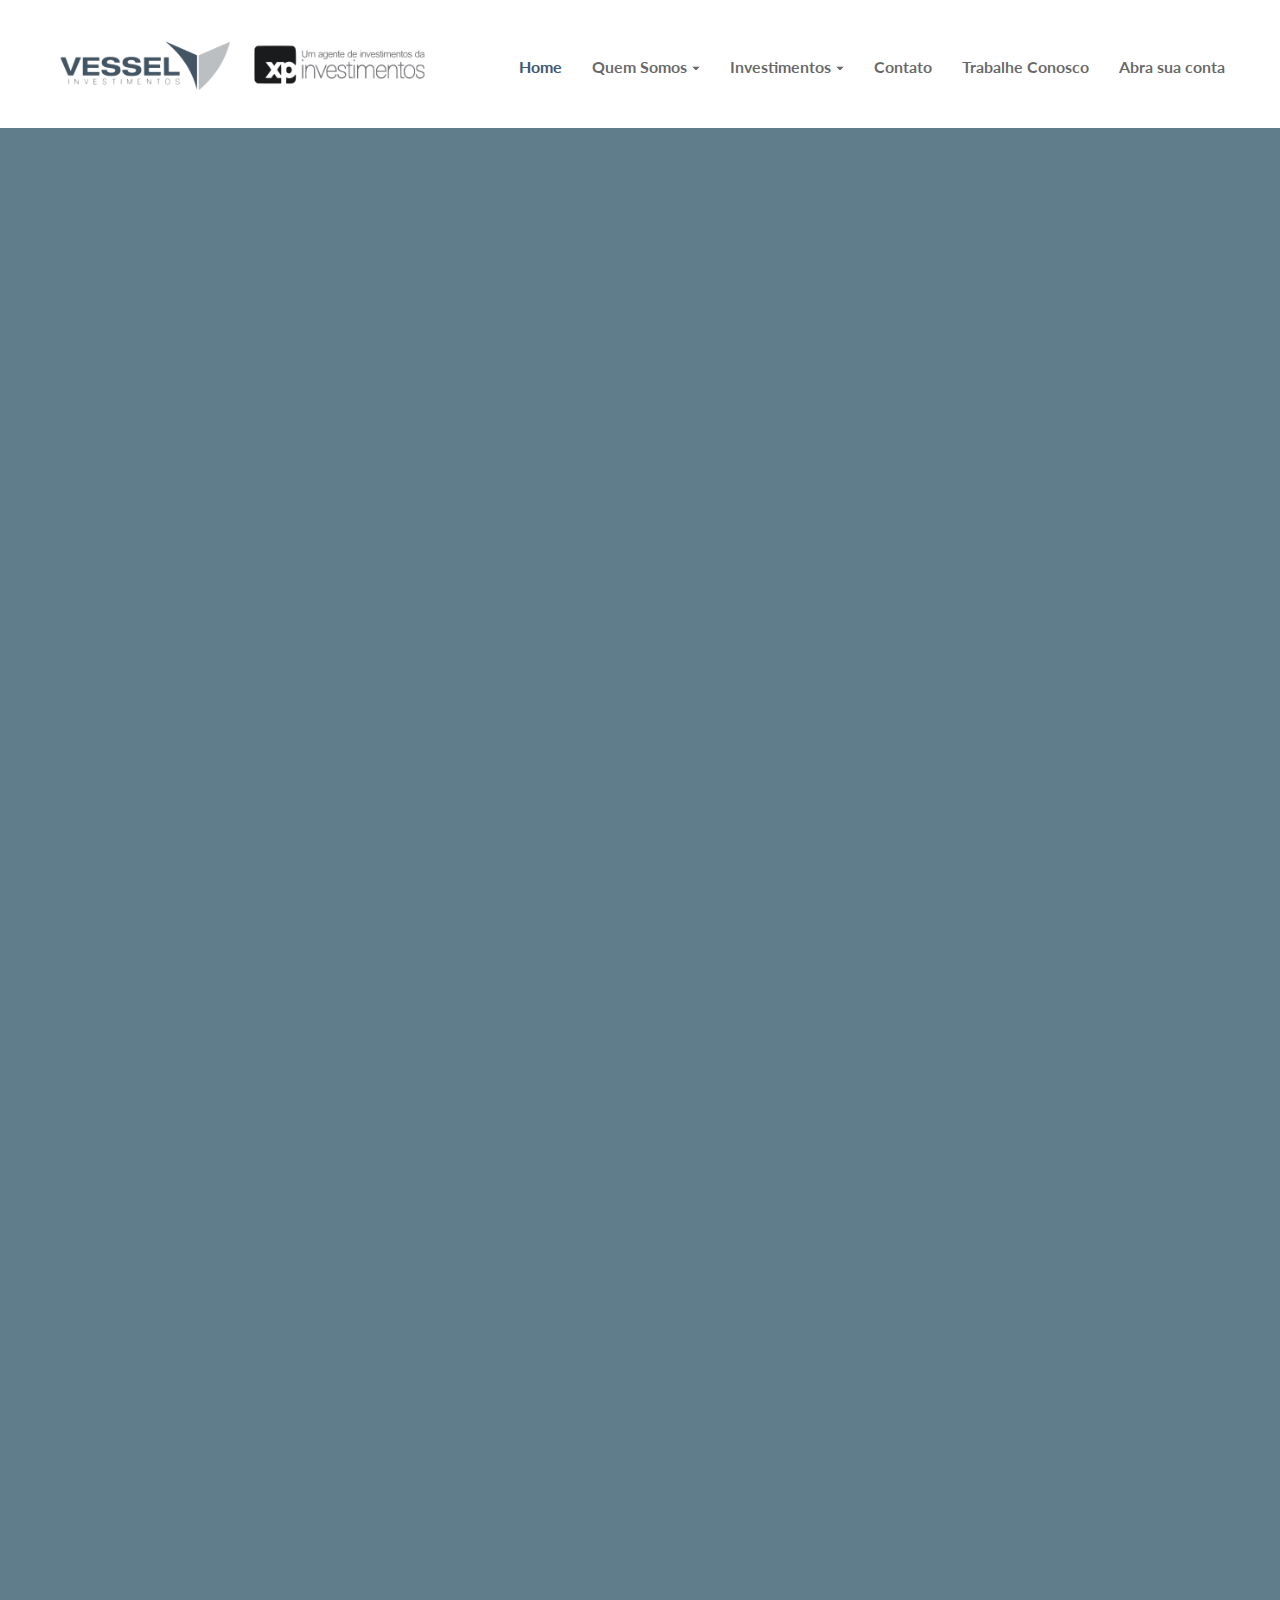
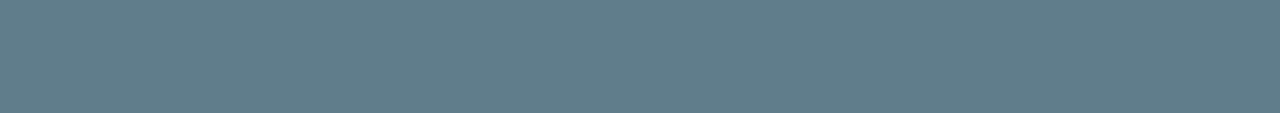
==== contato.html @ f1e66047 "Site 1.0" ====
<!doctype html>
<html>
<head>
    <meta charset="utf-8">
    <meta name="keywords" content="">
    <meta name="description" content="">
    <meta name="viewport" content="width=device-width, initial-scale=1, user-scalable=0">
    <link rel="shortcut icon" type="image/png" href="favicon.png">
    
	<link rel="stylesheet" type="text/css" href="./css/bootstrap.min.css">
	<link rel="stylesheet" type="text/css" href="style.css">
	<link rel="stylesheet" href="./css/animate.min.css"><link rel="stylesheet" href="./css/font-awesome.min.css"><link href='https://fonts.googleapis.com/css?family=Lato:100,300,400,700,900&subset=latin,latin-ext' rel='stylesheet' type='text/css'>
    
	<script src="./js/jquery-2.1.0.min.js"></script>
	<script src="./js/bootstrap.min.js"></script>
	<script src="./js/blocs.min.js"></script>
	<script src="./js/jqBootstrapValidation.js"></script>
	<script src="./js/formHandler.js"></script>
    <title>contato</title>

    
<!-- Google Analytics -->

<!-- Google Analytics END -->
    
</head>
<body>
<!-- Main container -->
<div class="page-container">
    
<!-- nav-bloc -->
<div class="bloc bgc-white l-bloc" id="nav-bloc">
	<div class="container bloc-sm">
		<nav class="navbar row mini-nav">
			<div class="navbar-header">
				<a class="navbar-brand" href="index.html"><img src="img/home.png" width="40%" height="auto" /></a>
				<button id="nav-toggle" type="button" class="ui-navbar-toggle navbar-toggle" data-toggle="collapse" data-target=".navbar-1">
					<span class="sr-only">Toggle navigation</span><span class="icon-bar"></span><span class="icon-bar"></span><span class="icon-bar"></span>
				</button>
			</div>
			<div class="collapse navbar-collapse navbar-1 special-dropdown-nav">
				<ul class="site-navigation nav navbar-nav pull-right">
					<li>
						<a href="index.html" class="ltc-cadet">Home</a>
					</li>
					<li>
						<div class="dropdown">
							<a id="pl-154" href="#" data-toggle="dropdown" aria-expanded="false" class="dropdown-toggle">Quem Somos<span class="caret"></span></a>
							<ul class="dropdown-menu" role="menu">
								<li>
									<a href="quem-somos.html" class="a-btn a-block">Nosso símbolo</a>
								</li>
								<li>
									<a href="quem-somos.html" class="a-btn a-block">Diferenciais</a>
								</li>
								<li>
									<a href="quem-somos.html" class="a-btn a-block">Equipe</a>
								</li>
							</ul>
						</div>
					</li>
					<li>
						<div class="dropdown">
							<a id="pl-2747" href="#" data-toggle="dropdown" aria-expanded="false" class="dropdown-toggle">Investimentos<span class="caret"></span></a>
							<ul class="dropdown-menu" role="menu">
								<li>
									<a href="investimentos.html" class="a-btn a-block">Ações</a>
								</li>
								<li>
									<a href="investimentos.html" class="a-btn a-block">Futuros</a>
								</li>
								<li>
									<a href="investimentos.html" class="a-btn a-block">Renda Fixa</a>
								</li>
								<li>
									<a href="investimentos.html" class="a-btn a-block">Previdência Privada</a>
								</li>
								<li>
									<a class="a-btn a-block" href="investimentos.html">Fundos de Investimentos</a>
								</li>
								<li>
									<a href="investimentos.html" class="a-btn a-block">Fundos Imobiliários</a>
								</li>
							</ul>
						</div>
					</li>
					<li>
						<a href="contato.html">Contato</a>
					</li>
					<li>
						<a href="trabalhe-conosco.html">Trabalhe Conosco</a>
					</li>
					<li>
						<a id="pl-undefined" href="https://www.xpi.com.br/aai/" target="https://www.xpi.com.br/aai/#/passo/1?assessor=A76405">Abra sua conta</a>
					</li>
				</ul>
			</div>
		</nav>
	</div>
</div>
<!-- nav-bloc END -->

<!-- bloc-8 -->
<div style="background-color: #607D8B;" id="bloc-8">
	<div class="container bloc-lg">
		
			
				
		
		<div class="row voffset">
			<div class="col-sm-6">
				<iframe src="https://docs.google.com/forms/d/e/1FAIpQLSdDSpesOFXGpug-VOoizpyuMxJ1Q7RFNaWE8kUmryv5qla1Qw/viewform?embedded=true" width="100%" height="1350" frameborder="0" marginheight="0" marginwidth="0">A carregar...</iframe>
			</div>
			<div class="col-sm-6">
				<iframe src="https://docs.google.com/forms/d/e/1FAIpQLScQtlyTgSDf8aor8aoqCD90WTYx3Wkd6Iw4Vo0EucbhlnyMOw/viewform?embedded=true" width="100%" height="1350" frameborder="0" marginheight="0" marginwidth="0">A carregar...</iframe>
			</div>
		</div>
	</div>
</div>
<!-- bloc-8 END -->

<!-- ScrollToTop Button -->
<a class="bloc-button btn btn-d scrollToTop" onclick="scrollToTarget('1')"><span class="fa fa-chevron-up"></span></a>
<!-- ScrollToTop Button END-->


</div>
<!-- Main container END -->
    

</body>
</html>
---- style.css ----
/*-----------------------------------------------------------------------------------
	    Vessel-site
        Built with Blocs
-----------------------------------------------------------------------------------*/

body{
	margin:0;
	padding:0;
    background:#FFF;
    overflow-x:hidden;
    -webkit-font-smoothing: antialiased;
    -moz-osx-font-smoothing: grayscale;
}
a:hover{text-decoration: none; cursor:pointer;}

a,button{outline: none!important;} /* Prevent ugly blue glow on chrome and safari */

#page-loading-blocs-notifaction{position: fixed;top: 0;bottom: 0;width: 100%;z-index:100000;background:#FFFFFF url("img/pageload-spinner.gif") no-repeat center center;}

/* = Blocs
-------------------------------------------------------------- */

.bloc{
	width:100%;
	clear:both;
	background: 50% 50% no-repeat;
	padding:0 50px;
	-webkit-background-size: cover;
	-moz-background-size: cover;
	-o-background-size: cover;
	background-size: cover;
	position:relative;
}
.bloc .container{
	padding-left:0;
	padding-right:0;
}


/* Sizes */

.bloc-lg{
	padding:100px 50px;
}
.bloc-md{
	padding:50px;
}
.bloc-sm{
	padding:20px 50px;
}

/* = Full Screen Blocs 
-------------------------------------------------------------- */

.bloc-fill-screen{
	padding-top:0;
	position: relative;
	height: inherit;
}
.bloc-fill-screen > .container{
	position:relative;
	top:50%;
	transform:translateY(-50%);
	-webkit-transform:translateY(-50%);
}
.bloc-fill-screen.bloc-group .bloc{
	vertical-align: middle!important;
}
.bloc-fill-screen .fill-bloc-top-edge, .bloc-fill-screen .fill-bloc-bottom-edge{
	position: absolute;
	margin: 20px auto;
	left: 0;
	right: 0;
	z-index: 1;
	transform: none;
}
.bloc-fill-screen .fill-bloc-top-edge{
	top:0;
}
.bloc-fill-screen .fill-bloc-bottom-edge{
	top: initial;
	bottom: 20px;
}
.blocs-hero-btn-dwn{
	width: 58px;
	height: 58px;
	display: block;
	margin:0 auto;
	line-height: 58px;
	padding: 0;
	border-radius: 50%;
	text-align: center;
	font-size: 18px;
	color: rgba(255,255,255,.8);
	background: rgba(0,0,0,.6);
	border:0;
}
.blocs-hero-btn-dwn:hover{
	color: rgba(255,255,255,1);
}


/* Dark theme */

.d-bloc{
	color:rgba(255,255,255,.7);
}
.d-bloc button:hover{
	color:rgba(255,255,255,.9);
}
.d-bloc .icon-round,.d-bloc .icon-square,.d-bloc .icon-rounded,.d-bloc .icon-semi-rounded-a,.d-bloc .icon-semi-rounded-b{
	border-color:rgba(255,255,255,.9);
}
.d-bloc .divider-h span{
	border-color:rgba(255,255,255,.2);
}
.d-bloc .a-btn,.d-bloc .navbar a,.d-bloc .navbar-brand, .d-bloc a .icon-sm, .d-bloc a .icon-md, .d-bloc a .icon-lg, .d-bloc a .icon-xl, .d-bloc h1 a, .d-bloc h2 a, .d-bloc h3 a, .d-bloc h4 a, .d-bloc h5 a, .d-bloc h6 a, .d-bloc p a{
	color:rgba(255,255,255,.6);
}
.d-bloc .a-btn:hover,.d-bloc .navbar a:hover,.d-bloc .navbar-brand:hover,.d-bloc a:hover .icon-sm, .d-bloc a:hover .icon-md, .d-bloc a:hover .icon-lg, .d-bloc a:hover .icon-xl, .d-bloc h1 a:hover, .d-bloc h2 a:hover, .d-bloc h3 a:hover, .d-bloc h4 a:hover, .d-bloc h5 a:hover, .d-bloc h6 a:hover, .d-bloc p a:hover{
	color:rgba(255,255,255,1);
}
.d-bloc .navbar-toggle .icon-bar{
	background:rgba(255,255,255,1);
}
.d-bloc .btn-wire,.d-bloc .btn-wire:hover{
	color:rgba(255,255,255,1);
	border-color:rgba(255,255,255,1);
}
.d-bloc .panel{
	color:rgba(0,0,0,.5);
}
.d-bloc .panel button:hover{
	color:rgba(0,0,0,.7);
}
.d-bloc .panel icon{
	border-color:rgba(0,0,0,.7);
}
.d-bloc .panel .divider-h span{
	border-color:rgba(0,0,0,.1);
}
.d-bloc .panel .a-btn{
	color:rgba(0,0,0,.6);
}
.d-bloc .panel .a-btn:hover{
	color:rgba(0,0,0,1);
}
.d-bloc .panel .btn-wire, .d-bloc .panel .btn-wire:hover{
	color:rgba(0,0,0,.7);
	border-color:rgba(0,0,0,.3);
}


/* Light theme */

.d-bloc .panel,.l-bloc{
	color:rgba(0,0,0,.5);
}
.d-bloc .panel button:hover,.l-bloc button:hover{
	color:rgba(0,0,0,.7);
}
.l-bloc .icon-round,.l-bloc .icon-square,.l-bloc .icon-rounded,.l-bloc .icon-semi-rounded-a,.l-bloc .icon-semi-rounded-b{
	border-color:rgba(0,0,0,.7);
}
.d-bloc .panel .divider-h span,.l-bloc .divider-h span{
	border-color:rgba(0,0,0,.1);
}
.d-bloc .panel .a-btn,.l-bloc .a-btn,.l-bloc .navbar a,.l-bloc .navbar-brand,.l-bloc a .icon-sm, .l-bloc a .icon-md, .l-bloc a .icon-lg, .l-bloc a .icon-xl, .l-bloc h1 a, .l-bloc h2 a, .l-bloc h3 a, .l-bloc h4 a, .l-bloc h5 a, .l-bloc h6 a, .l-bloc p a{
	color:rgba(0,0,0,.6);
}
.d-bloc .panel .a-btn:hover,.l-bloc .a-btn:hover,.l-bloc .navbar a:hover, .l-bloc .navbar-brand:hover, .l-bloc a:hover .icon-sm, .l-bloc a:hover .icon-md, .l-bloc a:hover .icon-lg, .l-bloc a:hover .icon-xl, .l-bloc h1 a:hover, .l-bloc h2 a:hover, .l-bloc h3 a:hover, .l-bloc h4 a:hover, .l-bloc h5 a:hover, .l-bloc h6 a:hover, .l-bloc p a:hover{
	color:rgba(0,0,0,1);
}
.l-bloc .navbar-toggle .icon-bar{
	color:rgba(0,0,0,.6);
}
.d-bloc .panel .btn-wire,.d-bloc .panel .btn-wire:hover,.l-bloc .btn-wire,.l-bloc .btn-wire:hover{
	color:rgba(0,0,0,.7);
	border-color:rgba(0,0,0,.3);
}

/* Row Margin Offsets */

.voffset{
	margin-top:30px;
}
.voffset-lg{
	margin-top:80px;
}

/* Bloc text custom styling */

#hero-bloc h1{
	font-size: 50px;
	font-family: Lato;
	font-weight: 900;
}
#bloc-2 h3{
	font-family: Lato;
	font-weight: 300;
	font-size: 54px;
}
#bloc-2 p{
	font-size: 24.000000953674316px;
}
#bloc-4 h1{
	font-size: 56px;
	font-family: Lato;
	font-weight: 300;
}
#bloc-4 h3{
	font-size: 34px;
}
#bloc-4 p{
	font-size: 23px;
}
#bloc-5 h1{
	font-family: Lato;
	font-weight: 300;
	font-size: 56px;
}
#bloc-6 h2{
	font-family: Lato;
	font-weight: 300;
	font-size: 56px;
}
#bloc-7 h3{
	font-family: Lato;
	font-weight: 300;
	font-size: 54px;
}
#bloc-7 p{
	font-size: 17px;
}
#bloc-8 h1{
	font-size: 56px;
	font-family: Lato;
	font-weight: 400;
}
#bloc-9 h3{
	font-size: 54px;
	font-family: Lato;
	font-weight: 300;
}
#bloc-9 p{
	font-size: 17px;
}
#bloc-10 h3{
	font-size: 54px;
	font-family: Lato;
	font-weight: 300;
}
#bloc-10 p{
	font-size: 17px;
}
#bloc-11 h3{
	font-family: Lato;
	font-weight: 300;
	font-size: 54px;
}
#bloc-11 p{
	font-size: 17px;
}
#bloc-12 h3{
	font-family: Lato;
	font-weight: 300;
	font-size: 54px;
}
#bloc-12 p{
	font-size: 17px;
}
#bloc-13 h3{
	font-family: Lato;
	font-weight: 300;
	font-size: 54px;
}
#bloc-13 p{
	font-size: 17px;
}

/* = NavBar
-------------------------------------------------------------- */

.navbar{
	margin-bottom: 0;
	z-index:1;
}
.navbar-brand{
	height:auto;
	padding:3px 15px;
	font-size:25px;
	font-weight:normal;
	font-weight:600;
	line-height:44px;
}
.navbar-brand img{
	max-height: 200px;
	margin: 0 5px 0 0;
	display:inline;
}
.nav-center .navbar-brand img{
	margin:0;
}
.navbar .nav{
	padding-top: 2px;
	margin-right: -16px;
	float:right;
	z-index:1;
}
.nav > li{
	float:left;
	margin-top:4px;
	font-size:16px;
}
.navbar-nav .open .dropdown-menu > li > a{
	text-align: inherit;
}
.nav > li a:hover, .nav > li a:focus{
	background:transparent;
}
.navbar-toggle{
	margin: 10px 10px 0 0;
	border: 0px;
}
.navbar-toggle:hover{
	background:transparent!important;
}
.navbar-toggle .icon-bar{
	background-color: rgba(0,0,0,.5);
	width: 26px;
}
 /* Inverted navbar */

.nav-invert .navbar .nav{
	float:left;
}
.nav-invert .navbar-header, .nav-invert .navbar-brand{
	float:right;
}
@media (min-width: 768px){
	.site-navigation{
		position:absolute;
		top:50%;
		right:20px;
		transform:translate(0, -50%);
		-webkit-transform:translateY(-50%);
	}
	.nav > li .dropdown-menu a,.nav > li .dropdown-menu a:hover{
		color:#484848;
	}
	.nav-invert .site-navigation{
		left:0;
		right:0;
	}
	.nav-center{
		text-align:center;
	}
	.nav-center .navbar-header{
		width:100%;
	}
	.nav-center .navbar-header, .nav-center .navbar-brand, .nav-center .nav > li{
		float: none;
		display:inline-block;
	}
	.nav-center .site-navigation{
		position:relative;
		width:100%;
		margin-top:20px;
	}
.nav-center.mini-nav .navbar-toggle{
	float:none;
	margin: 10px auto 0;
	}
}
.nav > li > .dropdown a{
	background: none!important;
	display: block;
	padding: 14px 15px;
}

nav .caret{
	margin: 0 5px;
}
/* Dropdown Menus SubMenu */
	.dropdown-menu .dropdown-menu{
	top:-8px;
	left:100%;
}
.dropdown-menu .dropmenu-flow-right{
	top:100%;
	left:0;
	margin-left: -1px;
	border-top-left-radius: 0;
	border-top-right-radius: 0;
}
.dropdown-menu .dropdown span{
	border: 4px solid black;
	border-top-color:transparent;
	border-right-color:transparent;
	border-bottom-color:transparent;
	margin: 6px -5px 0 0!important;
	float: right;
}

/* = Bric adjustment margins
-------------------------------------------------------------- */

.mg-sm{
	margin-top:10px;
	margin-bottom:5px;
}
.mg-md{
	margin-top:10px;
	margin-bottom:20px;
}
.mg-lg{
	margin-top:10px;
	margin-bottom:40px;
}
img.mg-sm,img.mg-md,img.mg-lg{
	margin-top: 0;
}
img.mg-sm{
	margin-bottom:10px;
}
img.mg-md{
	margin-bottom:30px;
}
img.mg-lg{
	margin-bottom:50px;
}

/* = Buttons
-------------------------------------------------------------- */

.btn{
	margin: 0 5px 5px 0;
}
.btn.pull-right{
	margin: 0 0 5px 5px;
}
.btn-d,.btn-d:hover,.btn-d:focus{
	color:#FFF;
	background:rgba(0,0,0,.3);
}

/* Prevent ugly blue glow on chrome and safari */
button{
	outline: none!important;
}

.btn-xl{
	padding: 16px 40px;
	font-size: 28px;
}
.a-btn{
	padding: 6px 10px 6px 0;
	line-height: 1.42857143;
	display:inline-block;
}
.text-center .a-btn{
	padding: 6px 0;
}
.a-block{
	width:100%;
	text-align: left;
}
.btn .caret{
	margin:0 0 0 5px}.dropdown a .caret{
	margin:0 0 0 5px}.btn-dropdown .dropdown-menu .dropdown{
	padding: 3px 20px;
}


/* Image Frame */
.img-frame,.img-frame-md,.img-frame-lg,.img-frame-rd,.img-frame-rd-md,.img-frame-rd-lg{
	background:#FFF;
	border:1px solid rgba(0,0,0,0.1);
	box-shadow:0 2px 2px rgba(0,0,0,0.05);
	padding:4px;
}
.img-frame{
	border-radius:3px;
}
.img-frame-md,.img-frame-lg{
	border-radius:6px;
}
.img-frame-md,.img-frame-rd-md{
	padding:8px;
}
.img-frame-lg,.img-frame-rd-lg{
	padding:14px;
}

/* = Text Widths
-------------------------------------------------------------- */
.text-w-md{
	max-width:300px;
}
.text-center.text-w-sm, .text-center.text-w-md, .text-center.text-w-lg, .text-center.text-w-90, .text-center.text-w-80, .text-center.text-w-70, .text-center.text-w-60, .text-center.text-w-50{
	margin-left: auto;
	margin-right: auto;
}


.panel-sq, .panel-sq .panel-heading, .panel-sq .panel-footer{
	border-radius:0;
}
.panel-rd{
	border-radius:30px;
}
.panel-rd .panel-heading{
	border-radius:29px 29px 0 0;
}
.panel-rd .panel-footer{
	border-radius:0 0 29px 29px;
}


/* = Forms
-------------------------------------------------------------- */

.form-control{
	border-color:rgba(0,0,0,.1);
	box-shadow:none;
}

/* iFrame */

iframe{
	border:0;
}


/* ScrollToTop button */

.scrollToTop{
	width:40px;
	height:40px;
	position:fixed;
	bottom:20px;
	right:20px;
	opacity: 0;
	z-index: 500;
	transition: all .3s ease-in-out;
}
.scrollToTop span{
	margin-top: 6px;
}
.showScrollTop{
	font-size: 14px;
	opacity: 1;
}

/* = Custom Styling
-------------------------------------------------------------- */

 h1,h2,h3,h4,h5,h6,p,label,.btn,a{
	font-family:Lato;
	font-weight:700;
}
  .container{
	width:100%;
	padding-left:15px;
	padding-right:15px;
}

/* = Colour
-------------------------------------------------------------- */

/* Background colour styles */

.bgc-white{
	background-color:#ffffff;
}
.bgc-cadet{
	background-color:#3F5873;
}
.bgc-outer-space{
	background-color:#47454B;
}
/* Text colour styles */

.tc-white{
	color:#ffffff!important;
}
.tc-white-2{
	color:#FFFFFF!important;
}
/* Button colour styles */

.btn-green-pigment{
	background:#12AB45;
	color:#FFFFFF!important;
}
.btn-green-pigment:hover{
	background:#0e8937;
	color:#FFFFFF!important;
}
/* Link colour styles */

.ltc-cadet{
	color:#3F5873!important;
}
.ltc-cadet:hover{
	color:#32465c!important;
}

/* Bloc image backgrounds */

}.bg-46954067-business-wallpaper-jpg{
	background-image:url("img/46954067-business-wallpaper.jpg.png");
}
.bg-46954067-business-wallpaper-jpg{
	background-image:url("img/46954067-business-wallpaper.jpg.png?timestamp=1492495273584");
}
.bg-46954067-business-wallpaper-jpg{
	background-image:url("img/46954067-business-wallpaper.jpg.png?timestamp=1492495325603");
}
.bg-47044133-business-wallpaper{
	background-image:url("img/47044133-business-wallpaper.png");
}
.bg-47705021-business-wallpaper{
	background-image:url("img/47705021-business-wallpaper.jpg");
}
.bg-47705021-business-wallpaper{
	background-image:url("img/47705021-business-wallpaper.jpg?timestamp=1492499174412");
}
.bg-1920x1080-data-out-38-47088879-business-wallpaper{
	background-image:url("img/1920x1080-data_out_38_47088879-business-wallpaper.jpg");
}
.bg-46954067-business-wallpaper-jpg{
	background-image:url('img/46954067-business-wallpaper.jpg.png');
}
.bg-47705021-business-wallpaper{
	background-image:url('img/47705021-business-wallpaper.jpg');
}



/* = Mobile adjustments 
-------------------------------------------------------------- */
@media (max-width: 1024px)
{
    .bloc{
        padding-left: 20px; 
        padding-right: 20px;  
    }
    .bloc.full-width-bloc, .bloc-tile-2.full-width-bloc .container, .bloc-tile-3.full-width-bloc .container, .bloc-tile-4.full-width-bloc .container{
        padding-left: 0; 
        padding-right: 0;  
    }
}
@media (max-width: 992px) and (min-width: 768px)
{
    .navbar .nav{
		max-width:80%
    }
	.nav-center.navbar .nav{
		max-width:100%
    }
}
@media only screen and (min-device-width : 768px) and (max-device-width : 1024px) and (orientation : landscape) {.b-parallax{background-attachment:scroll;}}
@media (max-width: 768px)
{
    .container{width:100%;}
    .b-parallax{background-attachment:scroll;}
    .page-container, #hero-bloc{overflow-x: hidden;position: relative;} /* Prevent unwanted side scroll on mobile */
    .bloc-group, .bloc-group .bloc{display:block;width:100%;}
    .bloc-tile-2 .container, .bloc-tile-3 .container, .bloc-tile-4 .container{padding-left: 10px;padding-right: 10px;}
}
@media (max-width: 767px)
{
    .page-container{
        overflow-x: hidden;
        position:relative;
    }
    h1,h2,h3,h4,h5,h6,p,#disqus_thread{
        padding-left:10px!important; 
        padding-right:10px!important; 
    }
    #hero-bloc h1{
        font-size:40px;
    }
    #hero-bloc h2{
        font-size:34px;
    }
    #hero-bloc h3{
        font-size:25px;
    }
    .b-parallax{
        background-attachment:scroll;
    }
    .navbar .nav{
        padding-top: 0;
        border-top:1px solid rgba(0,0,0,.2);
        float:none!important;
    }
    .navbar.row{
        margin-left: 0;
        margin-right: 0;
    }
    .site-navigation{
	   position:inherit;
	   transform:none;
	   -webkit-transform:none;
	   -ms-transform:none;
    }  
    .nav > li{
        margin-top: 0;
        border-bottom:1px solid rgba(0,0,0,.1);
        background:rgba(0,0,0,.05);
        text-align: left;
        padding-left:15px;
        width:100%;
    }
    .nav > li:hover{
        background:rgba(0,0,0,.08);
    }
    .dropdown .dropdown a .caret{   
        float: none;
        margin: 5px 0 0 10px!important;
        border: 4px solid black;
        border-bottom-color: transparent;
        border-right-color: transparent;
        border-left-color: transparent;
    }
    
    #hero-bloc .navbar .nav{
        background:rgba(0,0,0,.8);
    }
    #hero-bloc .navbar .nav a{
        color:rgba(255,255,255,.6);
    }
    .hero{
        padding:50px 0;
    }
    .hero-nav{
        left:-1px;
        right:-1px;
    }
    .navbar-collapse{
        padding:0;
        overflow-x: hidden;
        -webkit-box-shadow: none;
        box-shadow: none;
    }
    .navbar-brand img{
        max-height: 40px;
        width:auto;   
    }
    .nav-invert .navbar-header{
        float: none;
        width:100%;
    }
    .nav-invert .navbar-toggle{
        float:left; 
    }
    .bloc-xxl,.bloc-xl,.bloc-lg{
        padding: 40px 0;
    }
    .bloc-sm,.bloc-md{
        padding-left: 0; 
        padding-right: 0;
    }
    .a-block{
        padding:0 10px;
    }
    .btn-dwn{
       display:none; 
    }
    .voffset{
        margin-top:5px;
    }
    .voffset-md{
        margin-top:20px;
    }
    .voffset-lg{
        margin-top:30px;
    }
    form{
        padding:5px;
    }
    .close-lightbox{
        display:inline-block;
    }
    .video-bg-container{
        display:none;
    }
    .blocsapp-device-iphone5{
	   background-size: 216px 425px;
	   padding-top:60px;
	   width:216px;
	   height:425px;
    }
    .blocsapp-device-iphone5 img{
	   width: 180px;
	   height: 320px;
    }
}

@media (max-width: 400px)
{    
    .bloc{
        padding-left: 0; 
        padding-right: 0;  
        -webkit-background-size: auto 200%;
        -moz-background-size: auto 200%;
        -o-background-size: auto 200%;
        background-size: auto 200%;
    }
}

@media (max-width: 768px){
	 
/* Force Mini Menu */
.navbar-header{
	float: none;
}
.navbar-toggle{
	display: block;
}
 .navbar-collapse.collapse{
	display: none!important;
}
 .navbar-collapse.collapse.in{
	display: block!important;
}
 .site-navigation{
	transform:none!important;
}
.nav-invert .navbar-header{
	float: none;
	 width:100%;
}
.nav-invert .navbar-toggle{
	float:left;
}
}
/* Drop Down Navigation */
@media (min-width: 767px) and (max-width: 768px){
	
.mini-nav .special-dropdown-nav .site-navigation{
	display: block;
	position: absolute;
	top: 80%;
	z-index: 1000;
	float: left;
	min-width: 160px;
	padding: 5px 0;
	margin: 2px 0 0;
	font-size: 14px;
	text-align: left;
	list-style: none;
	background-color: #fff;
	-webkit-background-clip: padding-box;
	background-clip: padding-box;
	border: 1px solid #ccc;
	border: 1px solid rgba(0,0,0,.15);
	border-radius: 4px;
	-webkit-box-shadow: 0 6px 12px rgba(0,0,0,.175);
	box-shadow: 0 6px 12px rgba(0,0,0,.175);
}
.mini-nav .special-dropdown-nav .site-navigation li{
	width:100%;
}
.special-dropdown-nav.collapsing{
	transition: height 0.001s;
}
.mini-nav .special-dropdown-nav .site-navigation li a{
	color: rgba(0,0,0,.6)!important;
}
 }
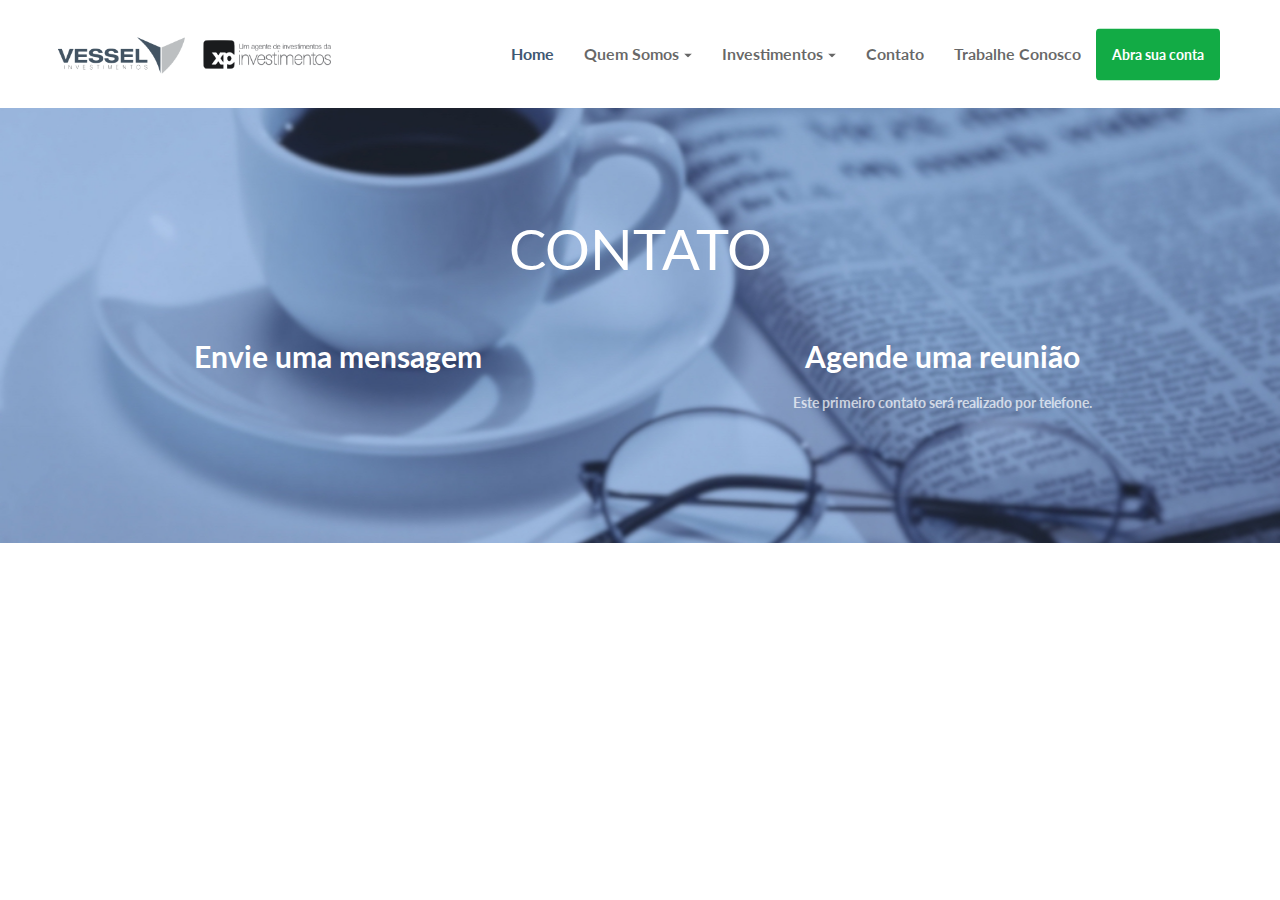
==== commit 2c4ddd8a: "Fixed logo on top + Contato done!" ====
--- a/contato.html
+++ b/contato.html
@@ -33,7 +33,7 @@
 	<div class="container bloc-sm">
 		<nav class="navbar row mini-nav">
 			<div class="navbar-header">
-				<a class="navbar-brand" href="index.html"><img src="img/home.png" width="40%" height="auto" /></a>
+				<a class="navbar-brand" href="index.html"><img src="img/home.png" width="30%" height="auto" /></a>
 				<button id="nav-toggle" type="button" class="ui-navbar-toggle navbar-toggle" data-toggle="collapse" data-target=".navbar-1">
 					<span class="sr-only">Toggle navigation</span><span class="icon-bar"></span><span class="icon-bar"></span><span class="icon-bar"></span>
 				</button>
@@ -91,7 +91,7 @@
 						<a href="trabalhe-conosco.html">Trabalhe Conosco</a>
 					</li>
 					<li>
-						<a id="pl-undefined" href="https://www.xpi.com.br/aai/" target="https://www.xpi.com.br/aai/#/passo/1?assessor=A76405">Abra sua conta</a>
+						<a style="margin-right: 20px;" href="https://www.xpi.com.br/aai/#/passo/1?assessor=A76405" class="btn btn-green-pigment " target="_blank">Abra sua conta</a>
 					</li>
 				</ul>
 			</div>
@@ -101,18 +101,31 @@
 <!-- nav-bloc END -->
 
 <!-- bloc-8 -->
-<div style="background-color: #607D8B;" id="bloc-8">
+<div class="bloc bgc-white bg-47705021-business-wallpaper d-bloc" id="bloc-8">
 	<div class="container bloc-lg">
-		
-			
-				
-		
+		<div class="row">
+			<div class="col-sm-12">
+				<h1 class="mg-md text-center  tc-white-2">
+					CONTATO
+				</h1>
+			</div>
+		</div>
 		<div class="row voffset">
 			<div class="col-sm-6">
-				<iframe src="https://docs.google.com/forms/d/e/1FAIpQLSdDSpesOFXGpug-VOoizpyuMxJ1Q7RFNaWE8kUmryv5qla1Qw/viewform?embedded=true" width="100%" height="1350" frameborder="0" marginheight="0" marginwidth="0">A carregar...</iframe>
+				<h2 style="text-align: center;" class="mg-md  tc-white-2">
+						Envie uma mensagem <br>
+					</h2>
+                 <iframe id="JotFormIFrame-71215502508649" onload="window.parent.scrollTo(0,0)" allowtransparency="true" src="https://form.jotformz.com/71215502508649" frameborder="0" style="width:100%; height:0px; border:none;" scrolling="no"> </iframe> <script type="text/javascript"> var ifr = document.getElementById("JotFormIFrame-71215502508649"); if(window.location.href && window.location.href.indexOf("?") > -1) { var get = window.location.href.substr(window.location.href.indexOf("?") + 1); if(ifr && get.length > 0) { var src = ifr.src; src = src.indexOf("?") > -1 ? src + "&" + get : src + "?" + get; ifr.src = src; } } window.handleIFrameMessage = function(e) { var args = e.data.split(":"); if (args.length > 2) { iframe = document.getElementById("JotFormIFrame-" + args[2]); } else { iframe = document.getElementById("JotFormIFrame"); } if (!iframe) return; switch (args[0]) { case "scrollIntoView": iframe.scrollIntoView(); break; case "setHeight": iframe.style.height = args[1] + "px"; break; case "collapseErrorPage": if (iframe.clientHeight > window.innerHeight) { iframe.style.height = window.innerHeight + "px"; } break; case "reloadPage": window.location.reload(); break; } var isJotForm = (e.origin.indexOf("jotform") > -1) ? true : false; if(isJotForm && "contentWindow" in iframe && "postMessage" in iframe.contentWindow) { var urls = {"docurl":encodeURIComponent(document.URL),"referrer":encodeURIComponent(document.referrer)}; iframe.contentWindow.postMessage(JSON.stringify({"type":"urls","value":urls}), "*"); } }; if (window.addEventListener) { window.addEventListener("message", handleIFrameMessage, false); } else if (window.attachEvent) { window.attachEvent("onmessage", handleIFrameMessage); } </script>
+                
 			</div>
 			<div class="col-sm-6">
-				<iframe src="https://docs.google.com/forms/d/e/1FAIpQLScQtlyTgSDf8aor8aoqCD90WTYx3Wkd6Iw4Vo0EucbhlnyMOw/viewform?embedded=true" width="100%" height="1350" frameborder="0" marginheight="0" marginwidth="0">A carregar...</iframe>
+					<h2 style="text-align: center;" class="mg-md  tc-white-2">
+						Agende uma reunião <br>
+					</h2>
+					<p style="text-align: center;">
+						Este primeiro contato será realizado por telefone.
+					</p>
+					 <iframe id="JotFormIFrame-71215815808659" onload="window.parent.scrollTo(0,0)" allowtransparency="true" src="https://form.jotformz.com/71215815808659" frameborder="0" style="width:100%; height:0px; border:none;" scrolling="no"> </iframe> <script type="text/javascript"> var ifr = document.getElementById("JotFormIFrame-71215815808659"); if(window.location.href && window.location.href.indexOf("?") > -1) { var get = window.location.href.substr(window.location.href.indexOf("?") + 1); if(ifr && get.length > 0) { var src = ifr.src; src = src.indexOf("?") > -1 ? src + "&" + get : src + "?" + get; ifr.src = src; } } window.handleIFrameMessage = function(e) { var args = e.data.split(":"); if (args.length > 2) { iframe = document.getElementById("JotFormIFrame-" + args[2]); } else { iframe = document.getElementById("JotFormIFrame"); } if (!iframe) return; switch (args[0]) { case "scrollIntoView": iframe.scrollIntoView(); break; case "setHeight": iframe.style.height = args[1] + "px"; break; case "collapseErrorPage": if (iframe.clientHeight > window.innerHeight) { iframe.style.height = window.innerHeight + "px"; } break; case "reloadPage": window.location.reload(); break; } var isJotForm = (e.origin.indexOf("jotform") > -1) ? true : false; if(isJotForm && "contentWindow" in iframe && "postMessage" in iframe.contentWindow) { var urls = {"docurl":encodeURIComponent(document.URL),"referrer":encodeURIComponent(document.referrer)}; iframe.contentWindow.postMessage(JSON.stringify({"type":"urls","value":urls}), "*"); } }; if (window.addEventListener) { window.addEventListener("message", handleIFrameMessage, false); } else if (window.attachEvent) { window.attachEvent("onmessage", handleIFrameMessage); } </script>
 			</div>
 		</div>
 	</div>
